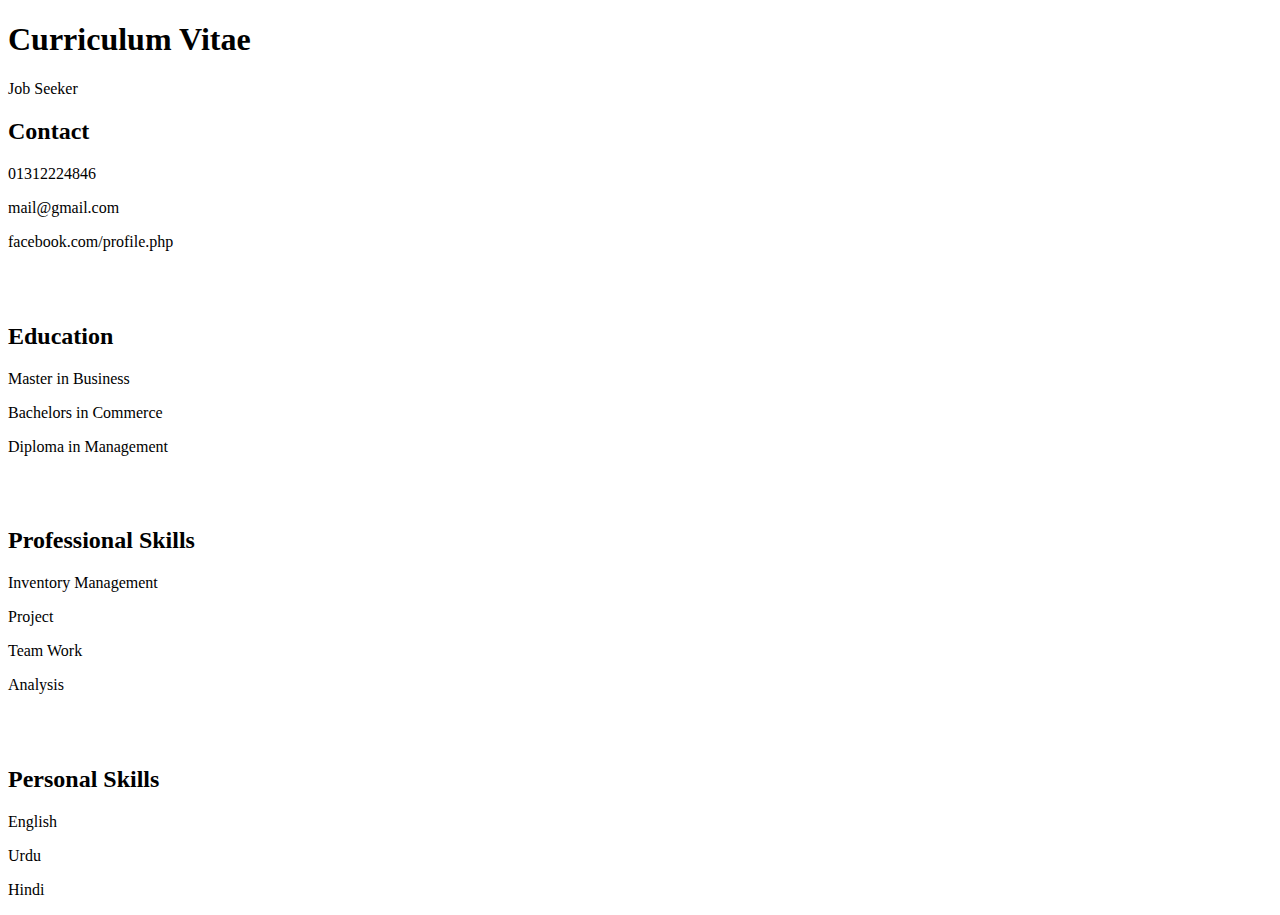
==== Project/01.html @ e3194cc2 "project practice" ====
<!DOCTYPE html>
<html lang="en">
<head>
    <meta charset="UTF-8">
    <meta name="viewport" content="width=device-width, initial-scale=1.0">
    <title>CV</title>
</head>
<body>
    <h1>Curriculum Vitae</h1>
    <header>Job Seeker</header>
    <div>
        <div>
            <h2>Contact</h2>
            <p>01312224846</p>
            <p>mail@gmail.com</p>
            <p>facebook.com/profile.php</p><br><br>
            <h2>Education</h2>
            <p>Master in Business</p>
            <p>Bachelors in Commerce</p>
            <p>Diploma in Management</p><br><br>
            <h2>Professional Skills</h2>
            <p>Inventory Management</p>
            <p>Project</p>
            <p>Team Work</p>
            <p>Analysis</p><br><br>
            <h2>Personal Skills</h2>
            <p>English</p>
            <p>Urdu</p>
            <p>Hindi</p>
        </div>
        <div></div>
    </div>
</body>
</html>
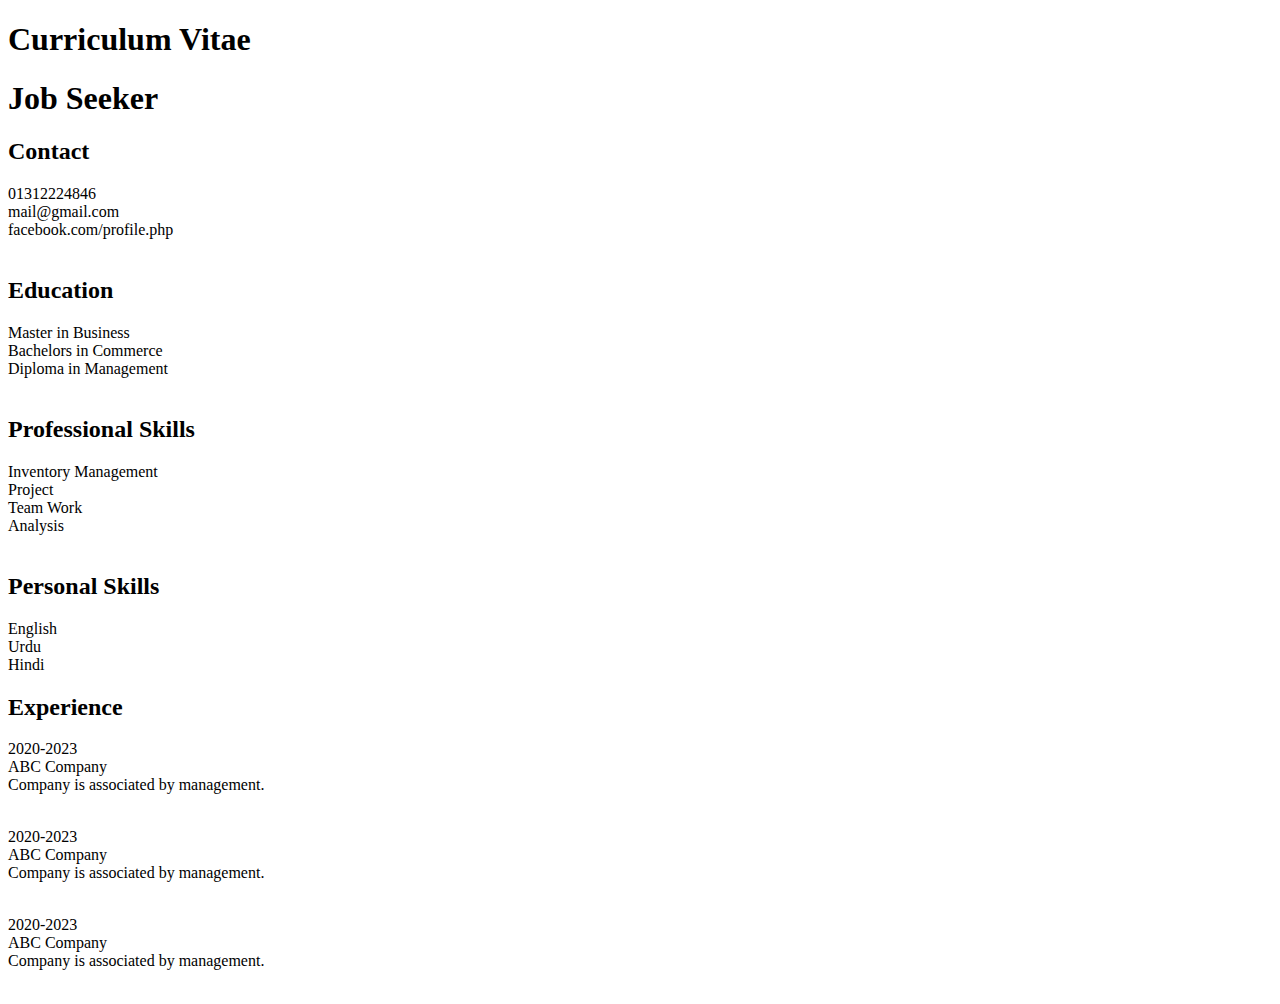
==== commit d1144ce5: "edit project" ====
--- a/Project/01.html
+++ b/Project/01.html
@@ -7,28 +7,27 @@
 </head>
 <body>
     <h1>Curriculum Vitae</h1>
-    <header>Job Seeker</header>
+    <header><h1><b>Job Seeker</b></h1></header>
     <div>
         <div>
             <h2>Contact</h2>
-            <p>01312224846</p>
-            <p>mail@gmail.com</p>
-            <p>facebook.com/profile.php</p><br><br>
+            <p>01312224846 <br> mail@gmail.com <br> facebook.com/profile.php <br><br></p>
+            
             <h2>Education</h2>
-            <p>Master in Business</p>
-            <p>Bachelors in Commerce</p>
-            <p>Diploma in Management</p><br><br>
+            <p>Master in Business <br> Bachelors in Commerce <br> Diploma in Management <br><br></p>
+
             <h2>Professional Skills</h2>
-            <p>Inventory Management</p>
-            <p>Project</p>
-            <p>Team Work</p>
-            <p>Analysis</p><br><br>
+            <p>Inventory Management <br> Project <br> Team Work <br> Analysis <br><br></p>
+
             <h2>Personal Skills</h2>
-            <p>English</p>
-            <p>Urdu</p>
-            <p>Hindi</p>
+            <p>English <br> Urdu <br> Hindi</p>
         </div>
-        <div></div>
+        <div>
+            <h2>Experience</h2>
+            <p>2020-2023 <br> ABC Company <br> Company is associated by management. <br><br></p>
+            <p>2020-2023 <br> ABC Company <br> Company is associated by management. <br><br></p>
+            <p>2020-2023 <br> ABC Company <br> Company is associated by management. <br><br></p>
+        </div>
     </div>
 </body>
 </html>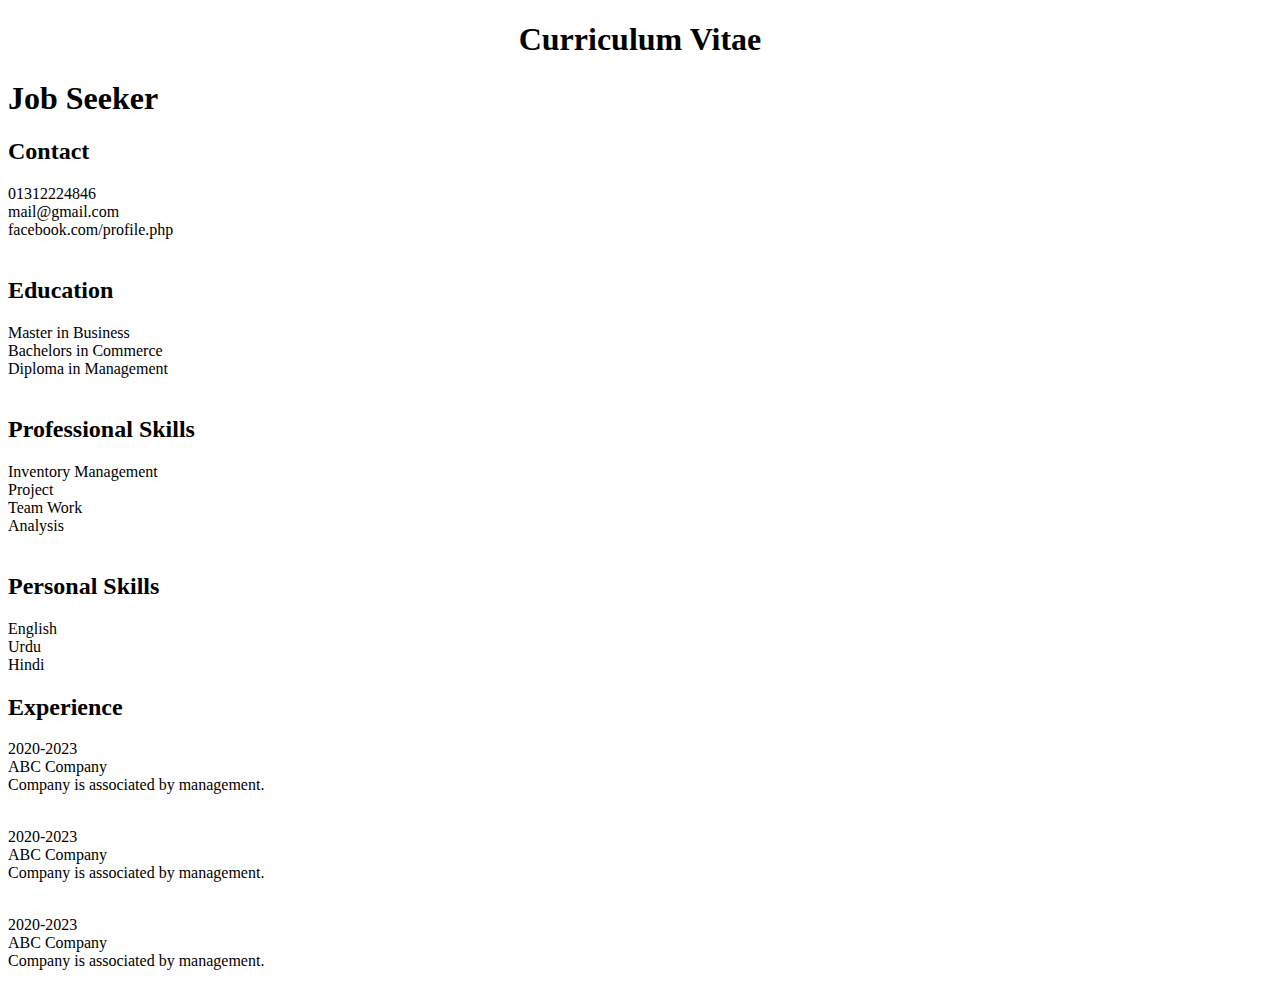
==== commit 3f5b6e92: "update" ====
--- a/Project/01.html
+++ b/Project/01.html
@@ -6,7 +6,7 @@
     <title>CV</title>
 </head>
 <body>
-    <h1>Curriculum Vitae</h1>
+    <center><h1>Curriculum Vitae</h1></center>
     <header><h1><b>Job Seeker</b></h1></header>
     <div>
         <div>
